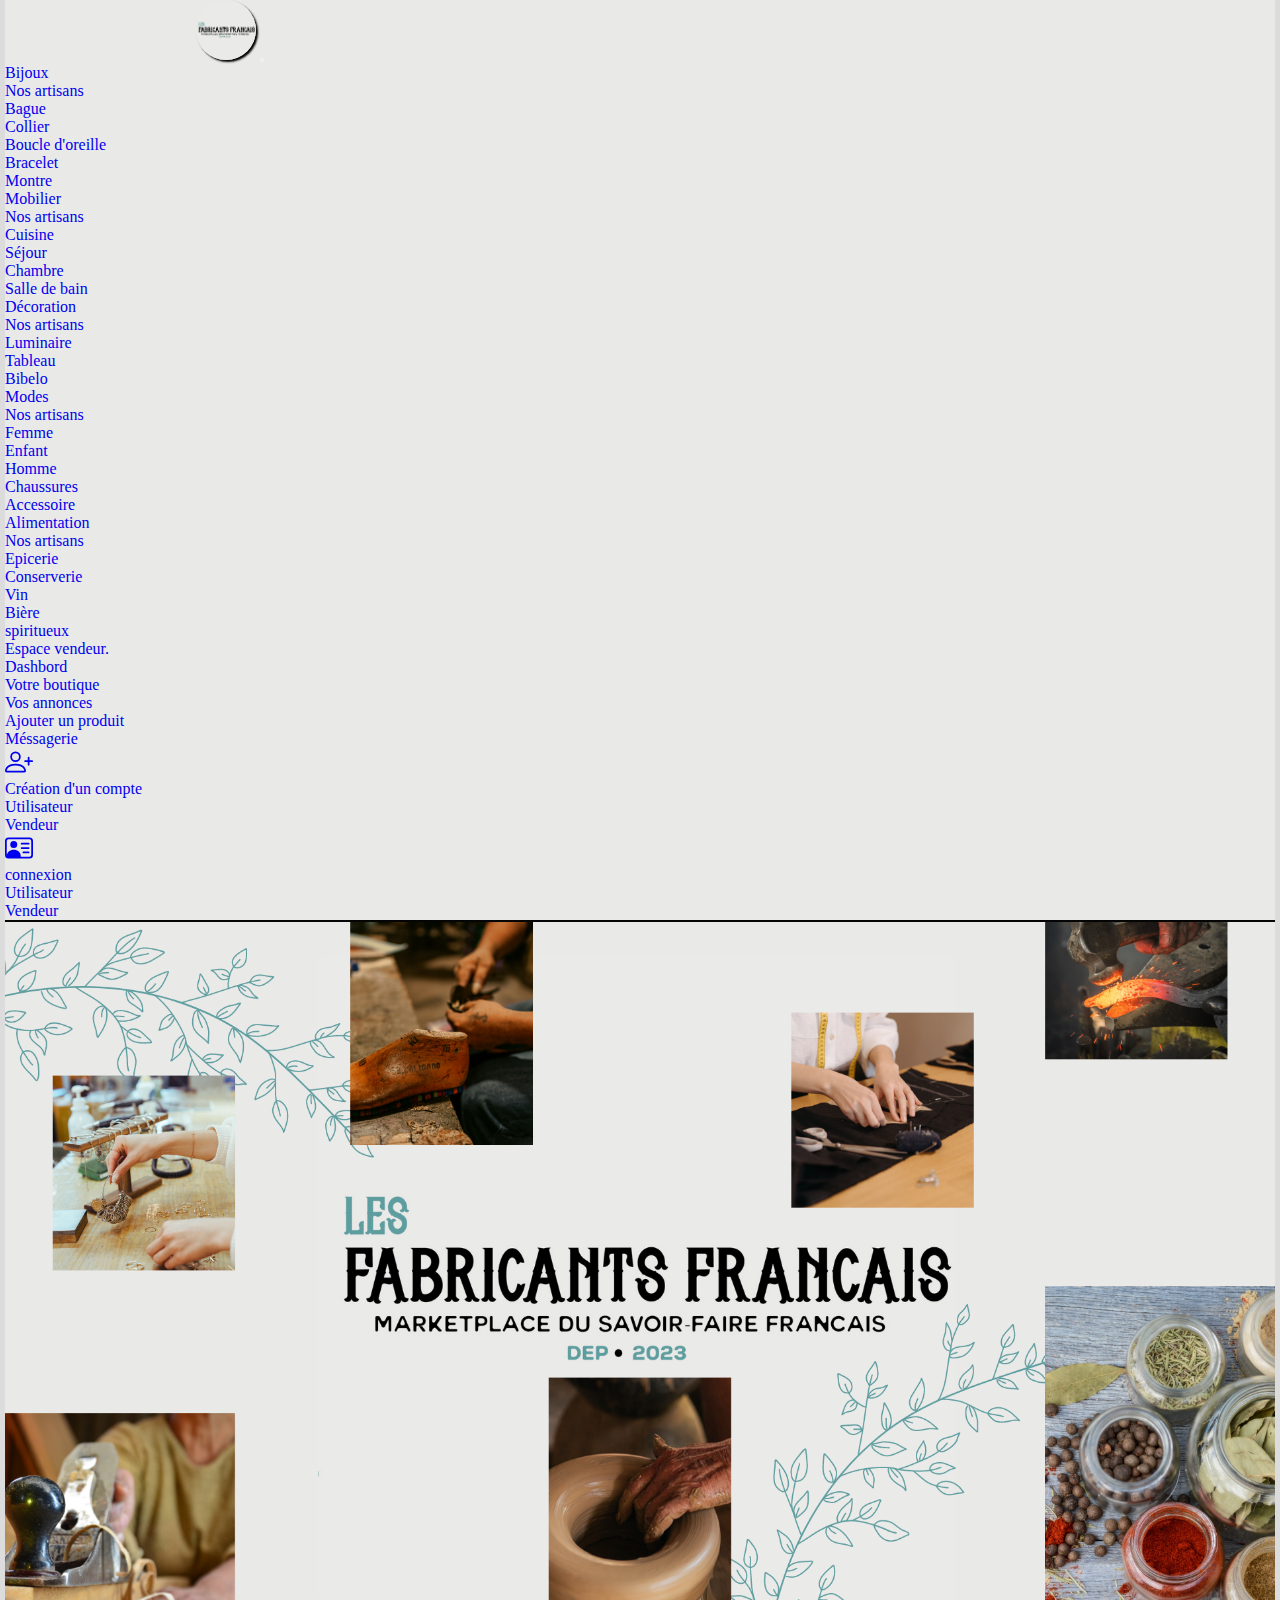
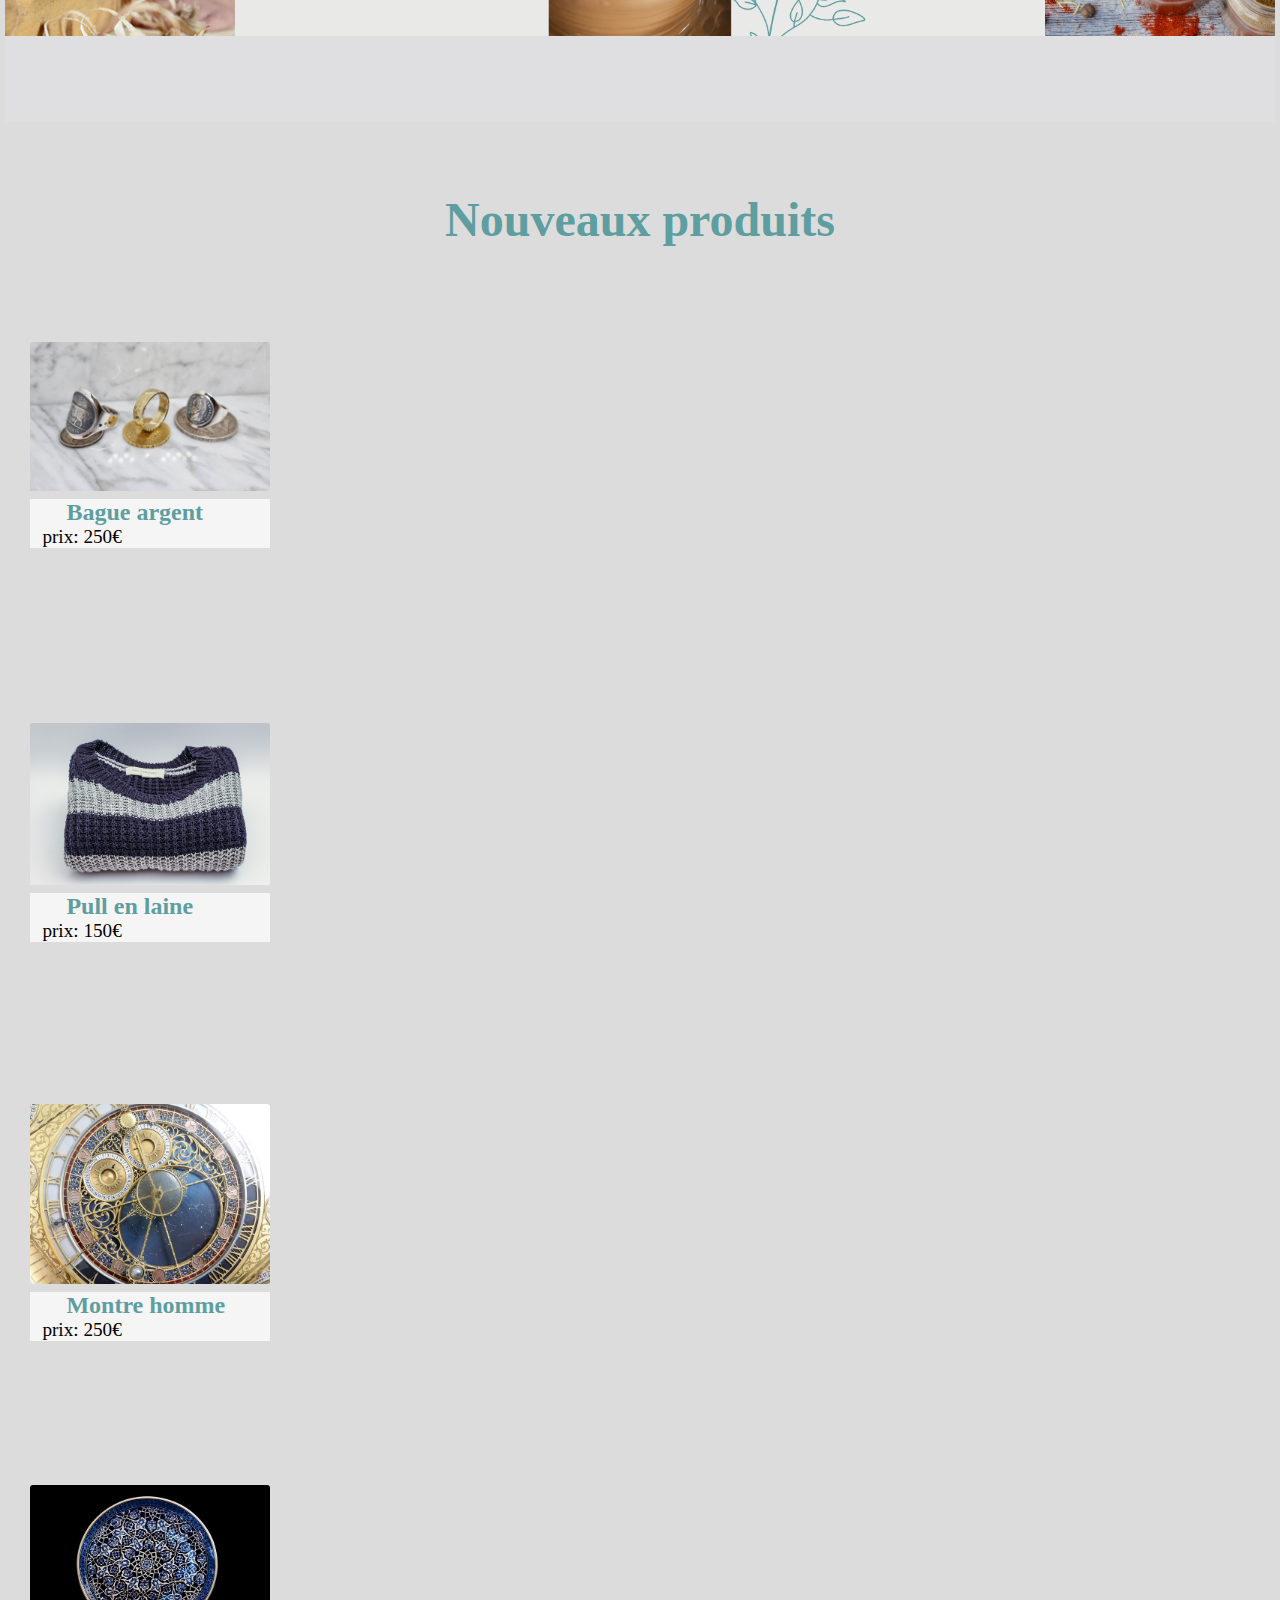
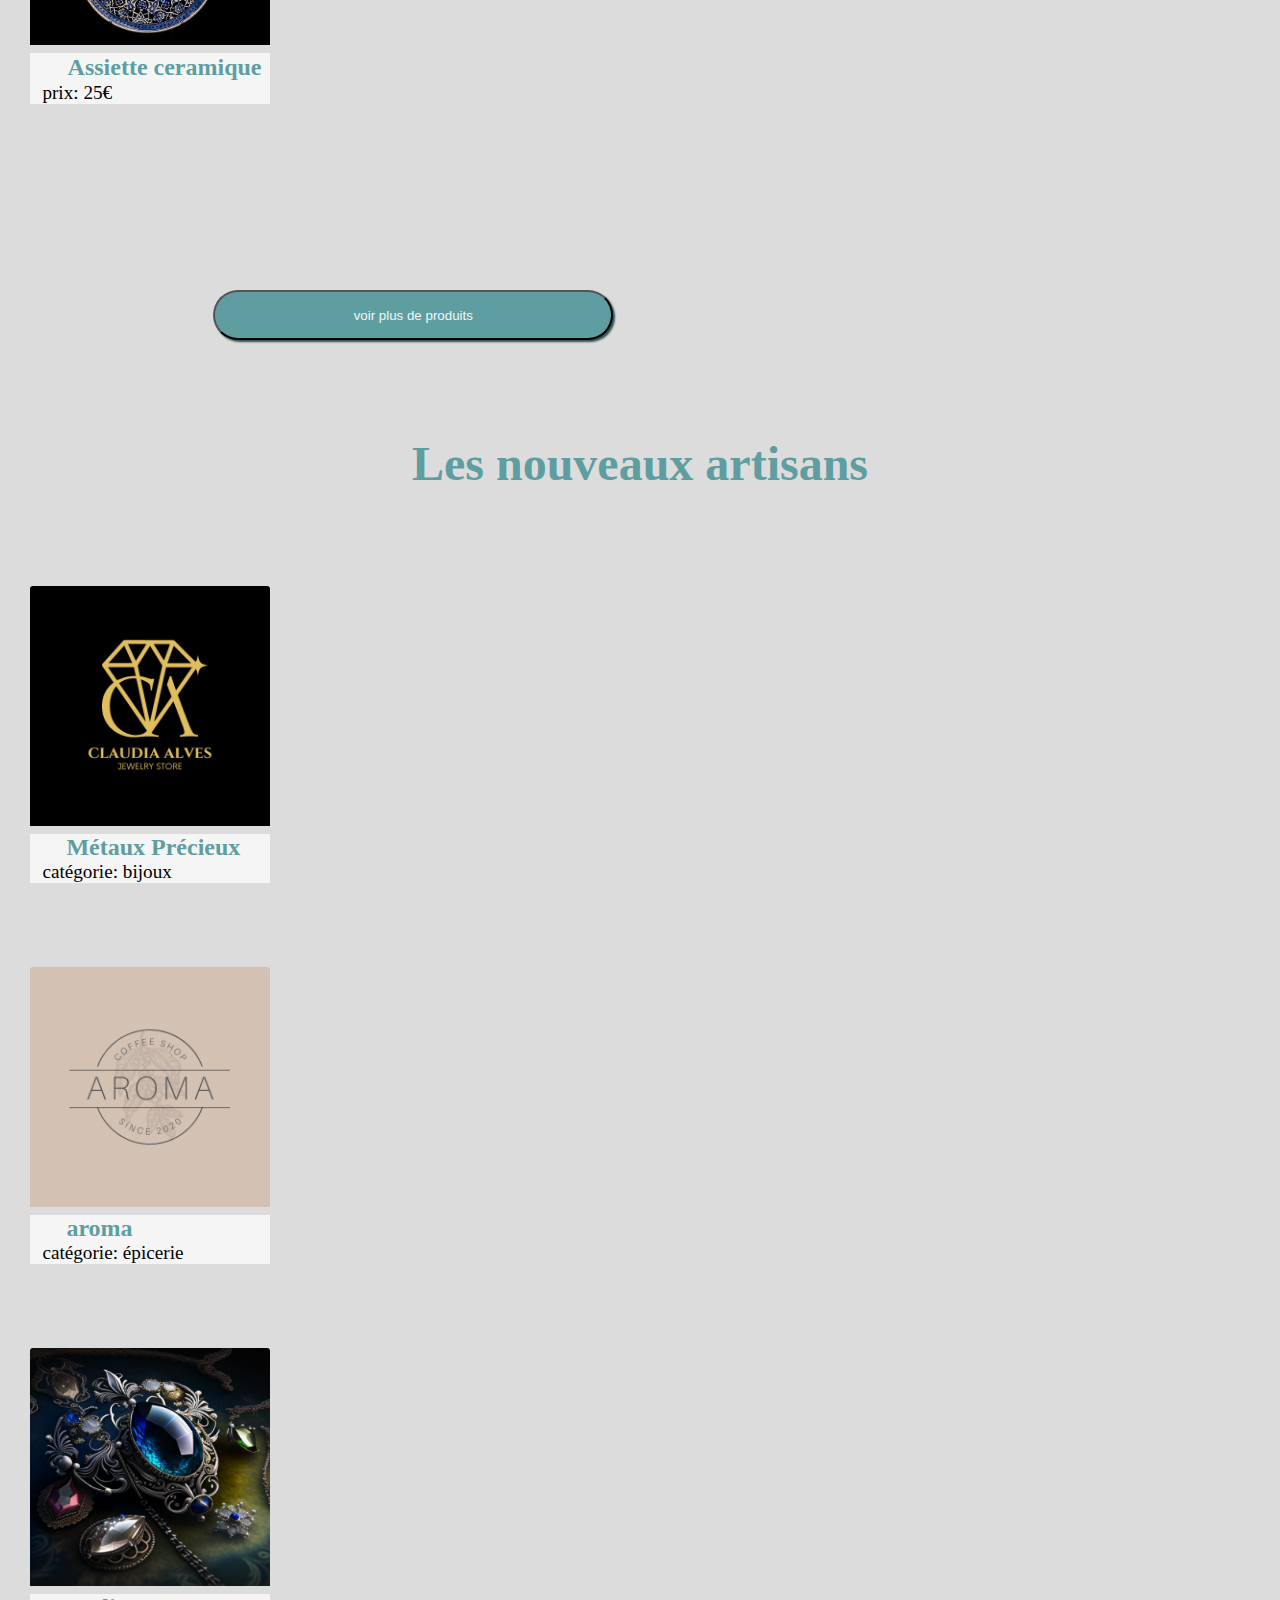
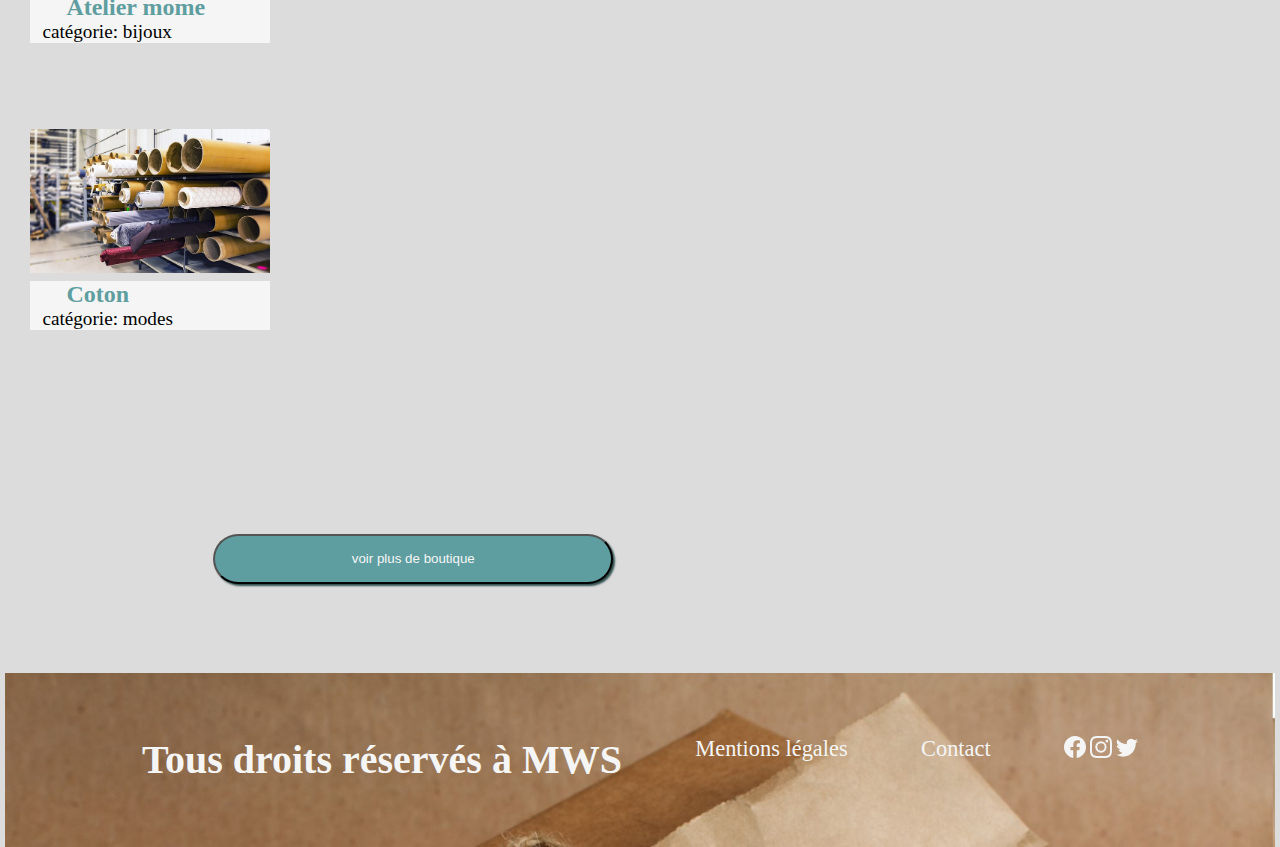
==== index.html @ 2bd28ac9 "Add files via upload" ====
<!DOCTYPE html>
<html lang="fr">
<head>
    <meta charset="UTF-8">
    <meta http-equiv="X-UA-Compatible" content="IE=edge">
    <meta name="viewport" content="width=device-width, initial-scale=1.0">
    <link href="https://cdn.jsdelivr.net/npm/bootstrap@5.2.0/dist/css/bootstrap.min.css" rel="stylesheet" integrity="sha384-gH2yIJqKdNHPEq0n4Mqa/HGKIhSkIHeL5AyhkYV8i59U5AR6csBvApHHNl/vI1Bx" crossorigin="anonymous">
    <link rel="stylesheet" href="style.css">
    <title>Accueil les Fabricants Français</title>
</head>
<body>
    <nav class="navbar navbar-expand-lg navbar-light bg-light">
        <div class="container-fluid">
          <a class="navbar-brand" href="index.html">
            <img src="images/logo-lff - Copie.jpeg" alt="" width="70" height="70" class="d-inline-block align-text-top" id="logo">
          </a>
            <button class="navbar-toggler" type="button" data-bs-toggle="collapse" data-bs-target="#navbarSupportedContent" aria-controls="navbarSupportedContent" aria-expanded="false" aria-label="Toggle navigation">
            <span class="navbar-toggler-icon"></span>
          </button>
          <div class="collapse navbar-collapse" id="navbarSupportedContent">
            <ul class="navbar-nav me-auto mb-5 mb-lg-1">
                <li class="nav-item dropdown">
                    <a class="nav-link dropdown-toggle" href="#" id="navbarDropdown" role="button" data-bs-toggle="dropdown" aria-expanded="false">
                        Bijoux
                      </a>
                        <ul class="dropdown-menu" aria-labelledby="navbarDropdown">
                            <li><a class="dropdown-item" href="bijoux.html">Nos artisans</a></li>
                            <li><a class="dropdown-item" href="#">Bague</a></li>
                            <li><a class="dropdown-item" href="#">Collier</a></li>
                            <li><a class="dropdown-item" href="#">Boucle d'oreille</a></li>
                            <li><a class="dropdown-item" href="#">Bracelet</a></li>
                            <li><a class="dropdown-item" href="#">Montre</a></li>
                        </ul>     
                  </li>
                  <li class="nav-item dropdown">
                    <a class="nav-link dropdown-toggle" href="section/mobilier.php" id="navbarDropdown" role="button" data-bs-toggle="dropdown" aria-expanded="false">
                      Mobilier
                    </a>
                    <ul class="dropdown-menu" aria-labelledby="navbarDropdown">
                      <li><a class="dropdown-item" href="mobilier.html">Nos artisans</a></li>
                      <li><a class="dropdown-item" href="#">Cuisine</a></li>
                      <li><a class="dropdown-item" href="#">Séjour</a></li>
                      <li><a class="dropdown-item" href="#">Chambre</a></li>
                      <li><a class="dropdown-item" href="#">Salle de bain</a></li>
                    </ul>
                  </li>
              <li class="nav-item dropdown">
                <a class="nav-link dropdown-toggle" href="section/deco.php" id="navbarDropdown" role="button" data-bs-toggle="dropdown" aria-expanded="false">
                  Décoration
                </a>
                <ul class="dropdown-menu" aria-labelledby="navbarDropdown">
                  <li><a class="dropdown-item" href="décoration.html">Nos artisans</a></li>
                  <li><a class="dropdown-item" href="#">Luminaire</a></li>
                  <li><a class="dropdown-item" href="#">Tableau</a></li>
                  <li><a class="dropdown-item" href="#">Bibelo</a></li>
                </ul>
              </li>
              <li class="nav-item dropdown">
                <a class="nav-link dropdown-toggle" href="#" id="navbarDropdown" role="button" data-bs-toggle="dropdown" aria-expanded="false">
                  Modes
                </a>
                <ul class="dropdown-menu" aria-labelledby="navbarDropdown">
                  <li><a class="dropdown-item" href="mode.html">Nos artisans</a></li>
                  <li><a class="dropdown-item" href="#">Femme</a></li>
                  <li><a class="dropdown-item" href="#">Enfant</a></li>
                  <li><a class="dropdown-item" href="#">Homme</a></li>
                  <li><a class="dropdown-item" href="#">Chaussures</a></li>
                  <li><a class="dropdown-item" href="#">Accessoire</a></li>
                </ul>
              </li>
              <li class="nav-item dropdown">
                <a class="nav-link dropdown-toggle" href="#" id="navbarDropdown" role="button" data-bs-toggle="dropdown" aria-expanded="false">
                  Alimentation
                </a>
                <ul class="dropdown-menu" aria-labelledby="navbarDropdown">
                  <li><a class="dropdown-item" href="alimentaire.html">Nos artisans</a></li>
                  <li><a class="dropdown-item" href="#">Epicerie</a></li>
                  <li><a class="dropdown-item" href="#">Conserverie</a></li>
                  <li><a class="dropdown-item" href="#">Vin</a></li>
                  <li><a class="dropdown-item" href="#">Bière</a></li>
                  <li><a class="dropdown-item" href="#">spiritueux</a></li>
                </ul>
              </li>
              <li class="nav-item dropdown">
                <a class="nav-link dropdown-toggle" href="#" id="navbarDropdown" role="button" data-bs-toggle="dropdown" aria-expanded="false">
                  Espace vendeur.
                </a>
                <ul class="dropdown-menu" aria-labelledby="navbarDropdown">
                  <li><a class="dropdown-item" href="dashbord.html">Dashbord</a></li>
                  <li><a class="dropdown-item" href="boutique-info.html">Votre boutique</a></li>
                  <li><a class="dropdown-item" href="annonce.html">Vos annonces</a></li>
                  <li><a class="dropdown-item" href="add-product.html">Ajouter un produit</a></li>
                  <li><a class="dropdown-item" href="messagerie.html">Méssagerie</a></li>
                </ul>
              </li>          
            </ul>
          </div>
          <div class="collapse navbar-collapse" id="navbarSupportedContent">
            <ul class="navbar-nav me-auto mb-3 mb-lg-1">
              <li class="nav-item dropdown">
                <a class="nav-link dropdown-toggle" href="#" id="navbarDropdown" role="button" data-bs-toggle="dropdown" aria-expanded="false">
                  <svg xmlns="http://www.w3.org/2000/svg" width="28" height="28" fill="currentColor" class="bi bi-person-plus" viewBox="0 0 16 16">
                  <path d="M6 8a3 3 0 1 0 0-6 3 3 0 0 0 0 6zm2-3a2 2 0 1 1-4 0 2 2 0 0 1 4 0zm4 8c0 1-1 1-1 1H1s-1 0-1-1 1-4 6-4 6 3 6 4zm-1-.004c-.001-.246-.154-.986-.832-1.664C9.516 10.68 8.289 10 6 10c-2.29 0-3.516.68-4.168 1.332-.678.678-.83 1.418-.832 1.664h10z"/>
                  <path fill-rule="evenodd" d="M13.5 5a.5.5 0 0 1 .5.5V7h1.5a.5.5 0 0 1 0 1H14v1.5a.5.5 0 0 1-1 0V8h-1.5a.5.5 0 0 1 0-1H13V5.5a.5.5 0 0 1 .5-.5z"/>
                  </svg>
                </a>
                <ul class="dropdown-menu" aria-labelledby="navbarDropdown">
                  <li><a class="dropdown-item" href="#">Création d'un compte</a></li>
                  <li><a class="dropdown-item" href="#">Utilisateur</a></li>
                  <li><a class="dropdown-item" href="#">Vendeur</a></li>
                </ul>
              </li>          
              <li class="nav-item dropdown">
                <a class="nav-link dropdown-toggle" href="#" id="navbarDropdown" role="button" data-bs-toggle="dropdown" aria-expanded="false">
                  <svg xmlns="http://www.w3.org/2000/svg" width="28" height="28" fill="currentColor" class="bi bi-person-vcard" viewBox="0 0 16 16">
                    <path d="M5 8a2 2 0 1 0 0-4 2 2 0 0 0 0 4Zm4-2.5a.5.5 0 0 1 .5-.5h4a.5.5 0 0 1 0 1h-4a.5.5 0 0 1-.5-.5ZM9 8a.5.5 0 0 1 .5-.5h4a.5.5 0 0 1 0 1h-4A.5.5 0 0 1 9 8Zm1 2.5a.5.5 0 0 1 .5-.5h3a.5.5 0 0 1 0 1h-3a.5.5 0 0 1-.5-.5Z"/>
                    <path d="M2 2a2 2 0 0 0-2 2v8a2 2 0 0 0 2 2h12a2 2 0 0 0 2-2V4a2 2 0 0 0-2-2H2ZM1 4a1 1 0 0 1 1-1h12a1 1 0 0 1 1 1v8a1 1 0 0 1-1 1H8.96c.026-.163.04-.33.04-.5C9 10.567 7.21 9 5 9c-2.086 0-3.8 1.398-3.984 3.181A1.006 1.006 0 0 1 1 12V4Z"/>
                  </svg>
                </a>
                <ul class="dropdown-menu" aria-labelledby="navbarDropdown">
                  <li><a class="dropdown-item" href="#">connexion</a></li>
                  <li><a class="dropdown-item" href="#">Utilisateur</a></li>
                  <li><a class="dropdown-item" href="#">Vendeur</a></li>
                </ul>
              </li>          
            </ul>
          </div>
        </div>
      </nav>
      <div class="bandeau">
          
      </div>

    <main>
      <div class="tel">
      <div id="presentation">
        <h2>
          Bienvenue sur Les Fabricants Français, 
          la marketplace qui met en valeur le savoir-faire et l'artisanat français.
        </h2>
      </div>
    </div>
      <section id="abel" >
      <div class="tel">
          <img src="images/bague.png" name="bij" class="pipe">
          
          <img src="images/mobilier.png" name="meuble" class="pipe">
          
          <img src="images/decoration.jpg" name="deco" class="pipe">
     
          <img src="images/pack.png" name="mod" class="pipe">
          
          <img src="images/epi.png" name="ali" class="pipe">
          
          <img src="images/wood.jpg" name="bronze" class="pipe">
          
     </div>
    </section>
      <h2 id="prod-ac">Nouveaux produits</h2>
    <article id="presentation1">
      <div class="row row-cols-10 row-cols-md-10 g-1">
        <div class="col">
          <div class="card">
            <a href="fiche-produit.html">
                <img src="images/bague1.jpeg" class="card-img-top" alt="...">
              </a>
            <div class="card-body">
              <h5 class="card-title">Bague argent</h5>
              <p>prix: 250€</p>
            </div>
          </div>
        </div>
        <div class="col">
          <div class="card">
            <a href="#"><img src="images/pull.jpg" class="card-img-top" alt="..."></a>
            <div class="card-body">
              <h5 class="card-title">Pull en laine</h5>
              <p>prix: 150€</p>    
            </div>
          </div>
        </div>
        <div class="col">
          <div class="card">
            <a href="#"><img src="images/montre1.png" class="card-img-top" alt="..."></a>
            <div class="card-body">
              <h5 class="card-title">Montre homme</h5>
              <p>prix: 250€</p>
            </div>
          </div>
        </div>
        <div class="col">
          <div class="card h-80">
            <a href="#"><img src="images/assiette.jpg" class="card-img-top" alt="..."></a>
            <div class="card-body">
              <h6 class="card-title">Assiette ceramique</h6>
              <p>prix: 25€</p> 
            </div>
          </div>
        </div>
        <button id="lucifer">voir plus de produits</button>
      </div>
    </article>
    <h2 id="prod-ac">Les nouveaux artisans</h2>
    <article id="presentation1">
      <div class="row row-cols-10 row-cols-md-10 g-1">
      <div class="col">
        <div class="card">
          <a href="#"><img src="images/bijoutier-1.png" class="card-img-top" alt="..."></a>
          <div class="card-body">
            <h5 class="card-title">Métaux Précieux</h5>
            <p>catégorie: bijoux</p>
          </div>
        </div>
      </div>
      <div class="col">
        <div class="card">
          <a href="#"><img src="images/2.png" class="card-img-top" alt="..."></a>
          <div class="card-body">
            <h5 class="card-title">aroma</h5>
            <p>catégorie: épicerie</p>    
          </div>
        </div>
      </div>
        <div class="col">
          <div class="card">
            <a href="#"><img src="images/bijoux-ia.png" class="card-img-top" alt="..."></a>
            <div class="card-body">
              <h5 class="card-title">Atelier mome</h5>
              <p>catégorie: bijoux</p>
            </div>
          </div>
        </div>
        <div class="col">
          <div class="card">
            <a href="#"><img src="images/mode.jpg" class="card-img-top" alt="..."></a>
            <div class="card-body">
              <h5 class="card-title">Coton</h5>
              <p>catégorie: modes</p>    
            </div>
          </div>
      </div>
      <button id="lucifer">voir plus de boutique</button>
    </div>
    </article>
  </main>
    <footer> 
        <h4>Tous droits réservés à MWS</h4>
        <div>
            <p><a href="#">Mentions légales</a></p>    
        </div> 
        <div>
            <p><a href="#">Contact</a></p>
        </div> 
        <div class="social">
            <p>
                <a href="https://www.facebook.com/">
                <svg xmlns="http://www.w3.org/2000/svg" width="22" height="22" fill="currentColor" class="bi bi-facebook" viewBox="0 0 16 16">
                <path d="M16 8.049c0-4.446-3.582-8.05-8-8.05C3.58 0-.002 3.603-.002 8.05c0 4.017 2.926 7.347 6.75 7.951v-5.625h-2.03V8.05H6.75V6.275c0-2.017 1.195-3.131 3.022-3.131.876 0 1.791.157 1.791.157v1.98h-1.009c-.993 0-1.303.621-1.303 1.258v1.51h2.218l-.354 2.326H9.25V16c3.824-.604 6.75-3.934 6.75-7.951z"/>
                </svg></a> 
                <a href="https://www.instagram.com/">  
                <svg xmlns="http://www.w3.org/2000/svg" width="22" height="22" fill="currentColor" class="bi bi-instagram" viewBox="0 0 16 16">
                <path d="M8 0C5.829 0 5.556.01 4.703.048 3.85.088 3.269.222 2.76.42a3.917 3.917 0 0 0-1.417.923A3.927 3.927 0 0 0 .42 2.76C.222 3.268.087 3.85.048 4.7.01 5.555 0 5.827 0 8.001c0 2.172.01 2.444.048 3.297.04.852.174 1.433.372 1.942.205.526.478.972.923 1.417.444.445.89.719 1.416.923.51.198 1.09.333 1.942.372C5.555 15.99 5.827 16 8 16s2.444-.01 3.298-.048c.851-.04 1.434-.174 1.943-.372a3.916 3.916 0 0 0 1.416-.923c.445-.445.718-.891.923-1.417.197-.509.332-1.09.372-1.942C15.99 10.445 16 10.173 16 8s-.01-2.445-.048-3.299c-.04-.851-.175-1.433-.372-1.941a3.926 3.926 0 0 0-.923-1.417A3.911 3.911 0 0 0 13.24.42c-.51-.198-1.092-.333-1.943-.372C10.443.01 10.172 0 7.998 0h.003zm-.717 1.442h.718c2.136 0 2.389.007 3.232.046.78.035 1.204.166 1.486.275.373.145.64.319.92.599.28.28.453.546.598.92.11.281.24.705.275 1.485.039.843.047 1.096.047 3.231s-.008 2.389-.047 3.232c-.035.78-.166 1.203-.275 1.485a2.47 2.47 0 0 1-.599.919c-.28.28-.546.453-.92.598-.28.11-.704.24-1.485.276-.843.038-1.096.047-3.232.047s-2.39-.009-3.233-.047c-.78-.036-1.203-.166-1.485-.276a2.478 2.478 0 0 1-.92-.598 2.48 2.48 0 0 1-.6-.92c-.109-.281-.24-.705-.275-1.485-.038-.843-.046-1.096-.046-3.233 0-2.136.008-2.388.046-3.231.036-.78.166-1.204.276-1.486.145-.373.319-.64.599-.92.28-.28.546-.453.92-.598.282-.11.705-.24 1.485-.276.738-.034 1.024-.044 2.515-.045v.002zm4.988 1.328a.96.96 0 1 0 0 1.92.96.96 0 0 0 0-1.92zm-4.27 1.122a4.109 4.109 0 1 0 0 8.217 4.109 4.109 0 0 0 0-8.217zm0 1.441a2.667 2.667 0 1 1 0 5.334 2.667 2.667 0 0 1 0-5.334z"/>
                </svg></a>  
                <a href="https://twitter.com/">
                <svg xmlns="http://www.w3.org/2000/svg" width="22" height="22" fill="currentColor" class="bi bi-twitter" viewBox="0 0 16 16">
                <path d="M5.026 15c6.038 0 9.341-5.003 9.341-9.334 0-.14 0-.282-.006-.422A6.685 6.685 0 0 0 16 3.542a6.658 6.658 0 0 1-1.889.518 3.301 3.301 0 0 0 1.447-1.817 6.533 6.533 0 0 1-2.087.793A3.286 3.286 0 0 0 7.875 6.03a9.325 9.325 0 0 1-6.767-3.429 3.289 3.289 0 0 0 1.018 4.382A3.323 3.323 0 0 1 .64 6.575v.045a3.288 3.288 0 0 0 2.632 3.218 3.203 3.203 0 0 1-.865.115 3.23 3.23 0 0 1-.614-.057 3.283 3.283 0 0 0 3.067 2.277A6.588 6.588 0 0 1 .78 13.58a6.32 6.32 0 0 1-.78-.045A9.344 9.344 0 0 0 5.026 15z"/>
                </svg></a>
            </p>
        </div>
    </footer>
</body>
<script src="https://cdn.jsdelivr.net/npm/bootstrap@5.2.0/dist/js/bootstrap.bundle.min.js" integrity="sha384-A3rJD856KowSb7dwlZdYEkO39Gagi7vIsF0jrRAoQmDKKtQBHUuLZ9AsSv4jD4Xa" crossorigin="anonymous"></script>
</html>
---- style.css ----
@import url('https://fonts.googleapis.com/css2?family=Poppins:wght@200&display=swap');
*{
    margin: 0;
    padding: 0;
    box-sizing: border-box;
}
body{
    background-color: gainsboro;
    font-family: libre Baskerville, serif;
    padding-left: 5px;
    padding-right: 5px;
}
nav{
    background-color: #e9e9e8;
    border-bottom: solid 2px rgb(5, 5, 5);
}
#logo{
    width: 60px;
    height: 60px;
    margin-left: 15%;
    border-radius: 50%;
    box-shadow: 2px 2px 2px black;
}
footer{
    background-color: cadetblue;
    background-image: url(images/image-logo\ -\ Copie.jpeg);
    background-repeat: no-repeat;
    background-size: 100%;
    display: flex;
    justify-content: space-evenly;
    padding: 5%;
    margin-top: 5%;
    color: whitesmoke;
}
footer a{
    color: whitesmoke;
    font-size: 1.4rem;
}
footer h4{
    color: whitesmoke;
}
.prod-fiche{
    display: flex;
    justify-content: space-evenly;
    padding: 5%;
    margin-top: 5%;
}
.bandeau{
    height:auto;
    background-color: rgb(223, 223, 225);
    color: whitesmoke;
    width: 100%;
    height: 800px;
    background-image: url(images/bandeau-6.png);
    background-repeat: no-repeat;
    background-size: 100%;
    display: flex;  
}
.bandeau h1{
    font-size: 6rem;
    text-align: center;
    margin-top: 5%;
    color: whitesmoke;
}
a{
    text-decoration: none;

}
h1{
    font-size: 4rem;
    text-align: center;
    padding: 0.5%;
    color: cadetblue;
}
h2, h3{
    font-size: 3rem;
    text-align: center;
    padding: 0.5%;
    color: cadetblue;
}
h6{
    font-size: 1.2rem;
    padding: 0.5%;
}
#presentation{
    font-size: 2rem;
    padding: 2%;
    background-color: whitesmoke;
}
#presentation h2{
    font-size: 3rem;
    color: cadetblue;
}
.tel{
    display: none;
    
}
/*card*/
#presentation h2, h4{
    font-size: 2.5rem;
    color: cadetblue;
}
#presentation1{
    font-size: 2rem;
    padding: 2%;
    background-color:  gainsboro;
}
#presentation1 h2, h4{
    font-size: 2.5rem;
}
.card{ 
    width: 15rem;
    height: 20rem;
    margin-bottom: 5%;
}
.card1{ 
    width: 15rem;
    height: 20rem;
    margin-bottom: 5%;
}
.card-img-top {
    width: 100%;
    border-top-left-radius: calc(.25rem - 1px);
    border-top-right-radius: calc(.25rem - 1px);
  }
.card-title{
    font-size: 1.5rem;
    margin-left: 15%;
    color: cadetblue;
}
.card-body{
    background-color: whitesmoke;
    margin-bottom: 1%;
}
.card-text{
    font-size: 1.2rem;
    margin-left: 5%;
}
.card p{
    font-size: 1.2rem;
    margin-left: 5%;
}
#prod-ac{
    font-size: 3rem;
    margin-top: 5%;
    margin-bottom: 5%;
}
.boutique{
    margin-top: 2%;
}
#boutique1{
    margin-top: 2%;
    margin-bottom: 2%;
    margin-left: 30%;
}
#titre{
    color: black;
}
/*fiche-produit*/
.prod-fiche{
    padding: 2%;
    margin-top: 2%;
    margin-bottom: 2%;
}
.fiche{
    padding: 1%;
    font-size: 1.3rem;
}
.commentaire{
    padding: 1%;
    margin: 5%;
}
.star {
    color: yellow;
    font-size: 2rem;
  }
  #pagi{
    margin-top: 3%;
    margin-left: 20%;
    background-color:  gainsboro;
  }
  .page-link{
    color: black;
  }
  /*boutique détail*/
  .tableau{
    margin:1%;
  }
  .ab{
    background-color: cadetblue;
    color: whitesmoke;
  }
  /*add-product*/
  #add-product{
    margin: 1%;
    width: 98%;
    border-radius: 20px;
  }
  /*messagerie*/
  #tab{
    background-color: cadetblue;
    color: whitesmoke;
  }
  #dash{
    margin: 2%;
    width: 250px;
    height: 250px;
    border-radius: 20px;
    margin-left: 5%;
}
#dash1{
  border-radius: 10px;
}
#dash h5{
    font-size: 1.2rem;
    color: cadetblue;
}
#lucifer{
    width: 400px;
    height: 50px;
    background-color: cadetblue;
    color: whitesmoke;
    margin-left: 15%;
    margin-top: 2%;
    border-radius: 25px;
    box-shadow: 2px 2px 2px darkslategrey;
}
  


@media screen and (max-width:768.98px){
    footer{
        flex-direction: column;
        align-items: center;
    }
    #dash{
        margin: 2%;
        width: 160px;
        height: 180px;
        border-radius: 20px;
    }
    #dash1{
      border-radius: 10px;
    }
    #prod-ac{
        font-size: 2rem;
        margin-top: 2%;
        margin-bottom: 2%;
    }
    .tel {
        display: block;

    }
    .tel h4 h5 p{
        color: cadetblue;
        font-size: 2rem;
    }
    header{
        display: none;
    }
    #logo{
        width: 100px;
        height: 100px;
        margin-left: 15%;
        border-radius: 50px;
    }
    .pal{
        display: none;
    }
    .pipe{
        border-radius: 50%;
        width: 50px;
        height: 50px;
        margin-top: 2%;
        margin-bottom: 2%;
        margin-left: 1%;
        display: inline;
    }
    /*bouton*/
    #lucifer{
        width: auto;
        height: 40px; 
        padding: 5px;
        background-color: cadetblue;
        color: whitesmoke;
        margin-left: 30%;
        margin-top: 2%;
        border-radius: 25px;
        box-shadow: 2px 2px 2px darkslategrey;
    }
    #abel{
        background-color: cadetblue;
        color: whitesmoke;
        text-align: center;
    }
    
    .all{
        color: whitesmoke;
        background-color:cadetblue;
        text-align: center;
        margin-left: 40%;
        padding: 1%;
    }
    #titre{
        color:cadetblue;
        font-size: 2.2rem;
    }
    /*navbar*/
    .nav-item{
        text-align: center;
        font-size: 1.2rem;
    }
    #presentation{
        font-size: 1.5rem;
        padding: 1%;
        text-align: center;
        background-color: gainsboro;
    }
    #presentation h2, h4{
        font-size: 1.6rem;
    }
    #presentation1{
        font-size: 1.2rem;
        padding: 2%;
        text-align: center;
    }
    #presentation1 h2, h4{
        font-size: 1.6rem;
    }
    .bandeau{
        height: 50%;
        background-color: rgb(223, 223, 225);
        color: whitesmoke;
    }
    #boutique1{
        margin-top: 2%;
        margin-bottom: 2%;
        margin-left: 0%;
    }
    #next{
        background-color:  gainsboro;
    }  
    /*vendeur*/
  #dash{
      margin: 1%;
      width: auto;
        height: 140;
      border-radius: 20px;
  }
  #dash1{
    border-radius: 10px;
  }
  #add-product{
    margin: 1%;
    width: 95%;
    border-radius: 20px;
  }
  /*cards*/
  .card{
    width: 180px;
    height: 160px;
    display: block;
    margin-left: 2%;
    margin-bottom: 5px;
}
.star {
    color: yellow;
    font-size: 0.8rem;
  }
#vendeur{
    width: 180px;
    height: 180px;
    display: block;
    margin-left: 2%;
    margin-bottom: 5px;
}
.card-img-top {
        width: 100%;
        height: 60%;
        border-top-left-radius: calc(.25rem - 1px);
        border-top-right-radius: calc(.25rem - 1px);
      }
      .card-img-top1{
        width: 100%;
        height: 60%;
        border-top-left-radius: calc(.25rem - 1px);
        border-top-right-radius: calc(.25rem - 1px);
      }
#ima{
    width: 100%;
    height: 60%;
    border-top-left-radius: calc(.25rem - 1px);
    border-top-right-radius: calc(.25rem - 1px);
  }

.card-title{
    font-size: 0.9rem;
    margin-left: 5%;
    color: cadetblue;
}
#tit{
    font-size: 0.9rem;
    margin-left: 5%;
    color: cadetblue;
}
.card-body{
    background-color: whitesmoke;
    height: 40%;
    border-radius: 10px;
}
#bo{
    background-color: whitesmoke;
    height: 40%;
    border-radius: 10px;
}
.card p{
    font-size: 0.9rem;
    margin-left: 1%;  
}
.fiche{
    padding: 1%;
    font-size: 0.9rem;
    background-color: whitesmoke;
}
.fiche h2{
    color: cadetblue;
    font-size: 2rem;
}
    .bouton{
        margin-left: 65%;
        margin-top: 2%;
        margin-bottom: 2%;
    }
    #heart{
        color: cadetblue;
        font-size: 1.5rem;
        margin-left: 5%;
    }
    .prod-fiche{
        display: block;
    }
}
@media screen and (max-width:380.98px){
    .pipe{
        border-radius: 50%;
        width: 40px;
        height: 40px;
        margin-top: 2%;
        margin-bottom: 2%;
        margin-left: 1%;
        display: inline;
    }
    /*cards*/
    #presentation1{
        font-size: 1rem;
        padding: 2%;
        text-align: center;
    }
    #presentation1 h2, h4{
        font-size: 1rem;
    }
    .card{
        width: 160px;
        height: 160px;
        display: block;
        margin-left: 1%;
        margin-bottom: 5px;
    }
    /*bouton*/
    #lucifer{
        width: auto;
        height: 40px; 
        padding: 5px;
        background-color: cadetblue;
        color: whitesmoke;
        margin-top: 2%;
        margin-right: 25%;
        border-radius: 25px;
        box-shadow: 2px 2px 2px darkslategrey;
    }
    #logo{
        width: 80px;
        height: 80px;
        margin-left: 15%;
        box-shadow: 2px 2px 2px black;
    }
    #dash{
        margin: 2%;
        width: 140px;
        height: 110px;
        border-radius: 20px;
    }
    #dash1{
      border-radius: 10px;
    }
    #prod-ac{
        font-size: 1.8rem;
        margin-top: 5%;
        margin-bottom: 5%;
        color: cadetblue;
    }
    .prod-fiche{
        display: block;
        ;
    }
}
@media screen and (max-width:320.98px){
    .pipe{
        border-radius: 50%;
        width: 40px;
        height: 40px;
        margin-top: 2%;
        margin-bottom: 2%;
        margin-left: 1%;
        display: inline-block;
    }
    #presentation1{
        font-size: 0.8rem;
        padding: 2%;
        text-align: center;

    }
    #presentation1 h2, h4{
        font-size: 0.8rem;
    }
    /*cards*/
    .card{
        width: 140px;
        height: 200px;
        display: block;
        margin-left: 5px;
        margin-bottom: 5px;
    }
    .card1{
        width: 140px;
        height: 250px;
        display: block;
        margin-left: 5px;
        margin-bottom: 5px;
    }
    .card1 h6{
        font-size: 0.8rem;
    }
    .card-body1{
        background-color: whitesmoke;
        height: 50%;
        border-radius: 10px;
    }
    .card-img-top1{
        width: 100%;
        height: 50%;
        border-top-left-radius: calc(.25rem - 1px);
        border-top-right-radius: calc(.25rem - 1px);
      }
    .card-title{
        font-size: 0.8rem;
        margin-left: 1%;
        color: cadetblue;;
        text-align: center;
        }
        #tit{
            font-size: 0.8rem;
            margin-left: 5%;
            color: cadetblue;;
            text-align: center;
        }
        .card-body{
            background-color: whitesmoke;
            height: 40%;
            border-radius: 10px;
        }
        #bo{
            background-color: whitesmoke;
            height: 40%;
            border-radius: 10px;
        }
        .card p{
            font-size: 0.8rem;
            margin-left: 2px; 
            margin-bottom: 1px; 
        }
        /*avis*/
        #com{
            width: 130px;
            height: 170px;
        }
        /*bouton*/
        #lucifer{
            width: auto;
            height: 30px; 
            padding: 5px;
            background-color: cadetblue;
            color: whitesmoke;
            margin-left: 5%;
            border-radius: 25px;
            box-shadow: 2px 2px 2px darkslategrey;
        }
        /*logo*/
        #logo{
            width: 80px;
            height: 80px;
            margin-left: 15%;
            box-shadow: 2px 2px 2px darkslategrey;;
        }
        #presentation{
        font-size: 1.4rem;
        padding: 1%;
        text-align: center;
        background-color: gainsboro;
        }
        #presentation p{
            font-size: 1.2rem;
        }
        #presentation h2, h4{
            font-size: 1.4rem;
            color:cadetblue;
        }
        /*vendeur*/
        #vendeur{
            width: 150px;
            height: 220px;
            display: block;
            margin-left: 2px;
            margin-bottom: 5px;
        }
        /*stat*/
        #dash{
            margin: 2%;
            width: 140px;
            height: 110px;
            border-radius: 20px;
        }
        #dash1{
             border-radius: 10px;
        }
        #dash h5{
            font-size: 0.8rem;
            color: cadetblue;
        }
        /*liste produit*/
        #prod-card-vendeur{
            width: 140px;
            height: 260px;
            display: block;
            margin-left: 2px;
            margin-bottom: 5px;
            margin-top: 5px;
        }
        #prod-card-vendeu img{
            width: 100%;
            height: 50%;
            margin-top: 2%;
            border-top-left-radius: calc(.25rem - 1px);
            border-top-right-radius: calc(.25rem - 1px);
        }
        #prod-card-vendeur h5, h6{
            font-size: 0.8rem;
        }
        #prod-card-vendeur .card-body{
            background-color: whitesmoke;
            height: 50%;
            border-radius: 10px;
        }
        #prod-vendeur-button{
            display: inline;
            font-size: 0.8rem;
        }
    /*pagination*/
        #pagi{
        margin-top: 3%;
        margin-left: 10%;
        background-color:  gainsboro;
      }
      /*fiche produit*/
        .fiche{
            padding: 1%;
            font-size: 0.8rem;
            background-color: whitesmoke;
            border-radius: 10px;
        }
        .fiche p{
            font-size: 0.85rem;
            margin-left: 1%;  
        }
        #prod-ac{
            font-size: 1.5rem;
            margin-top: 2%;
            margin-bottom: 2%;
            color: cadetblue;
        }
        .prod-fiche{
            display: block;
        }
    }
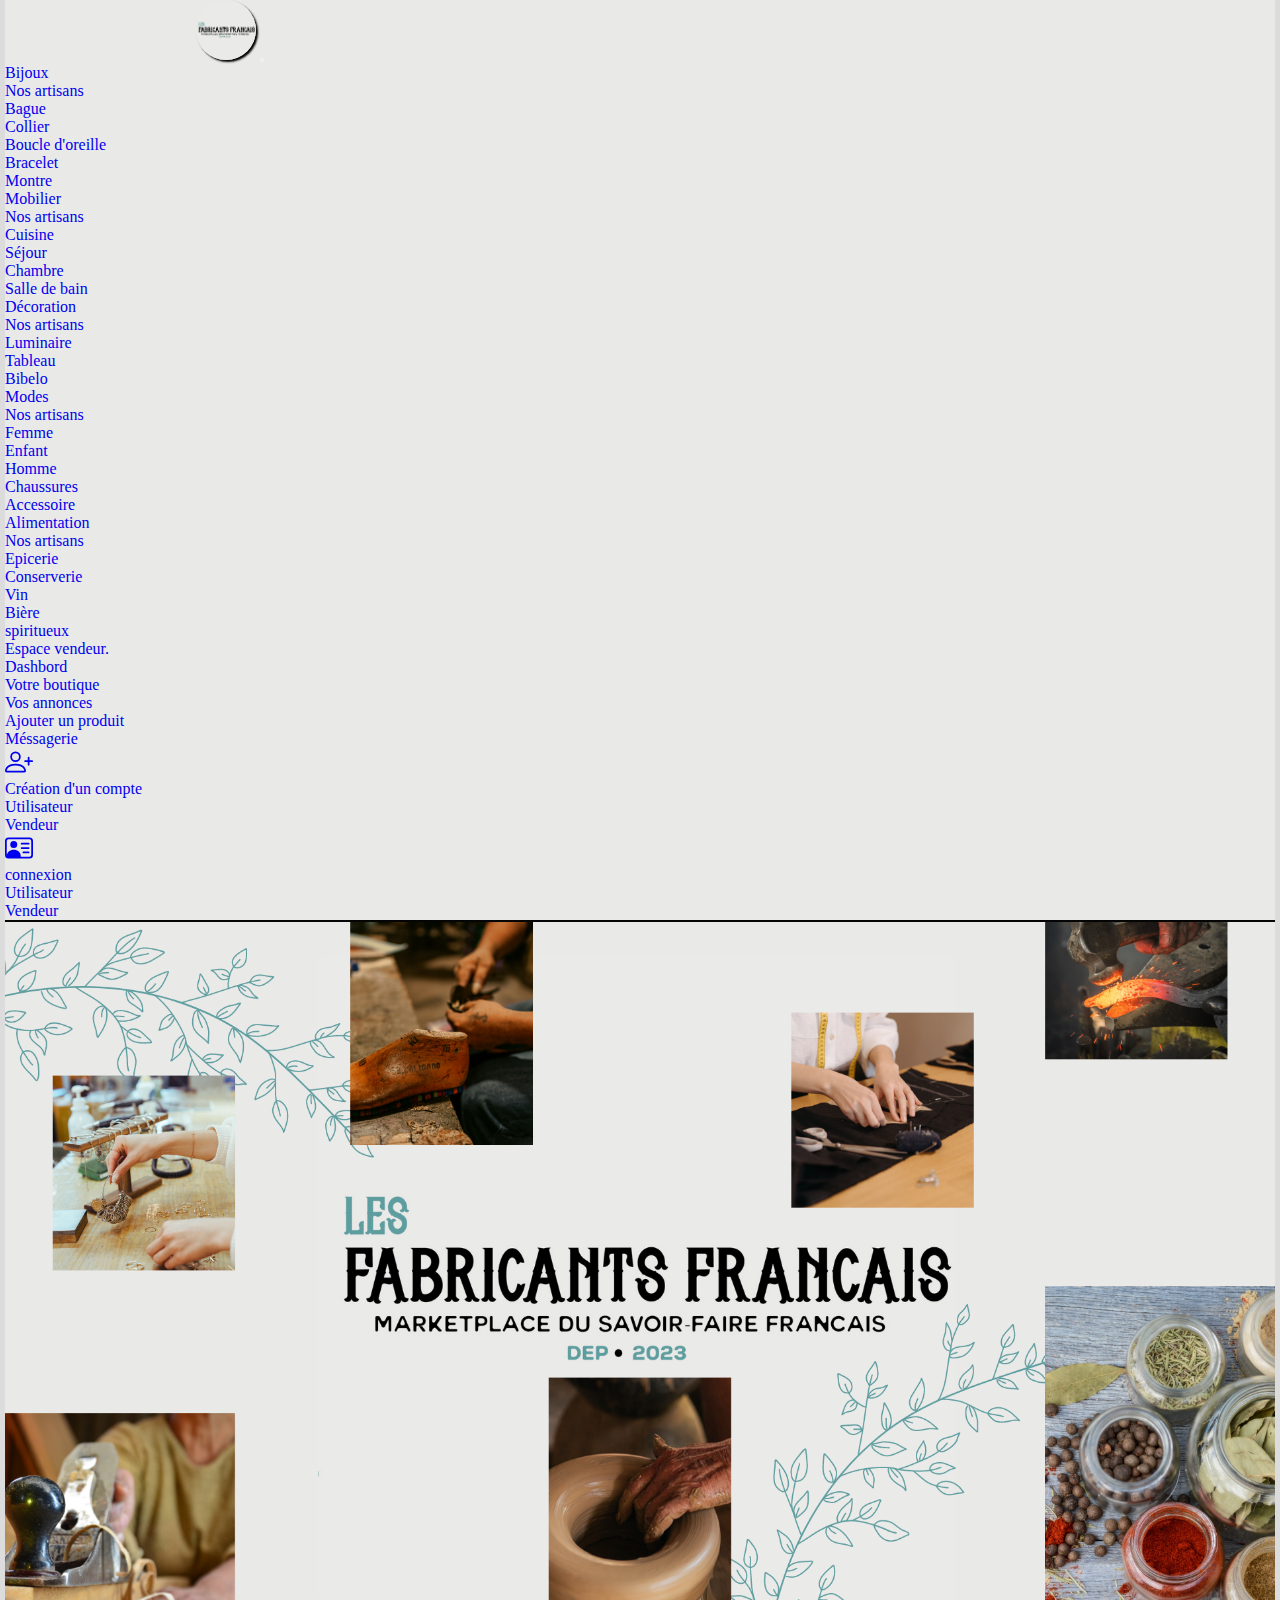
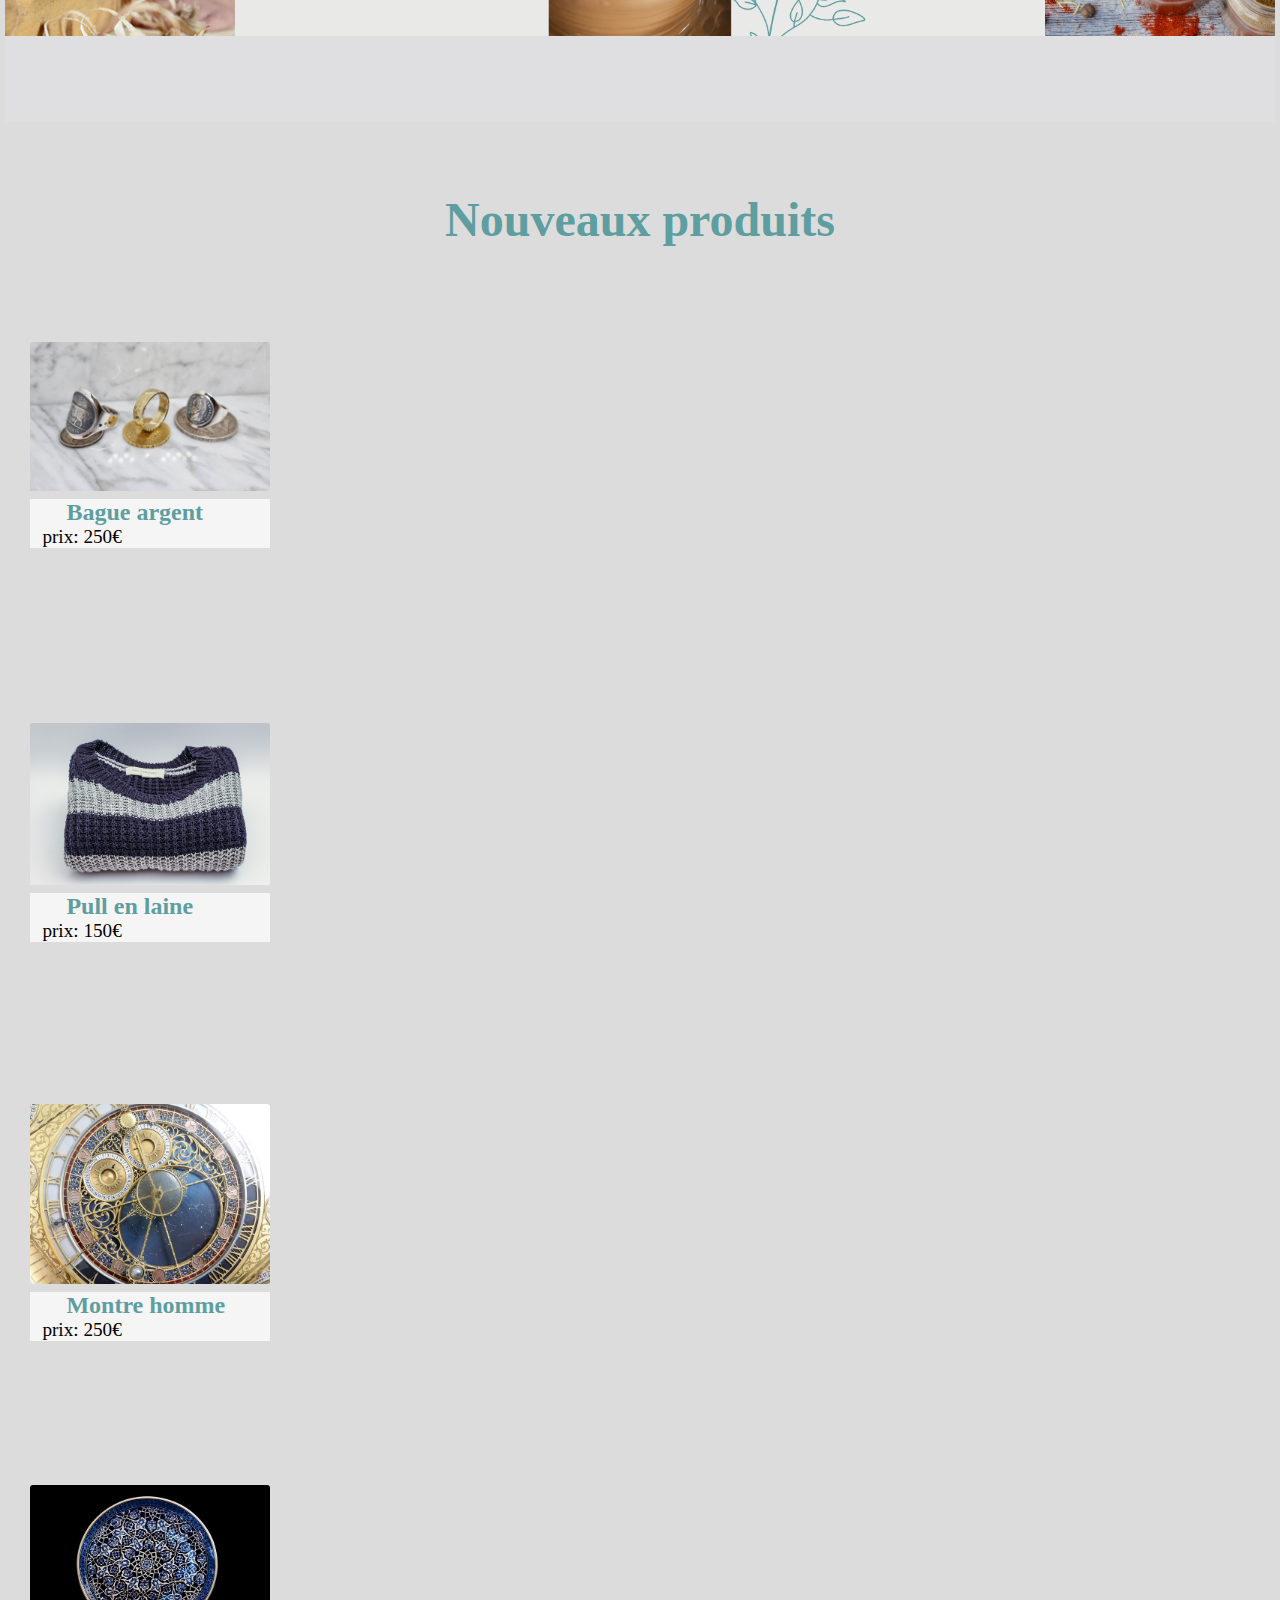
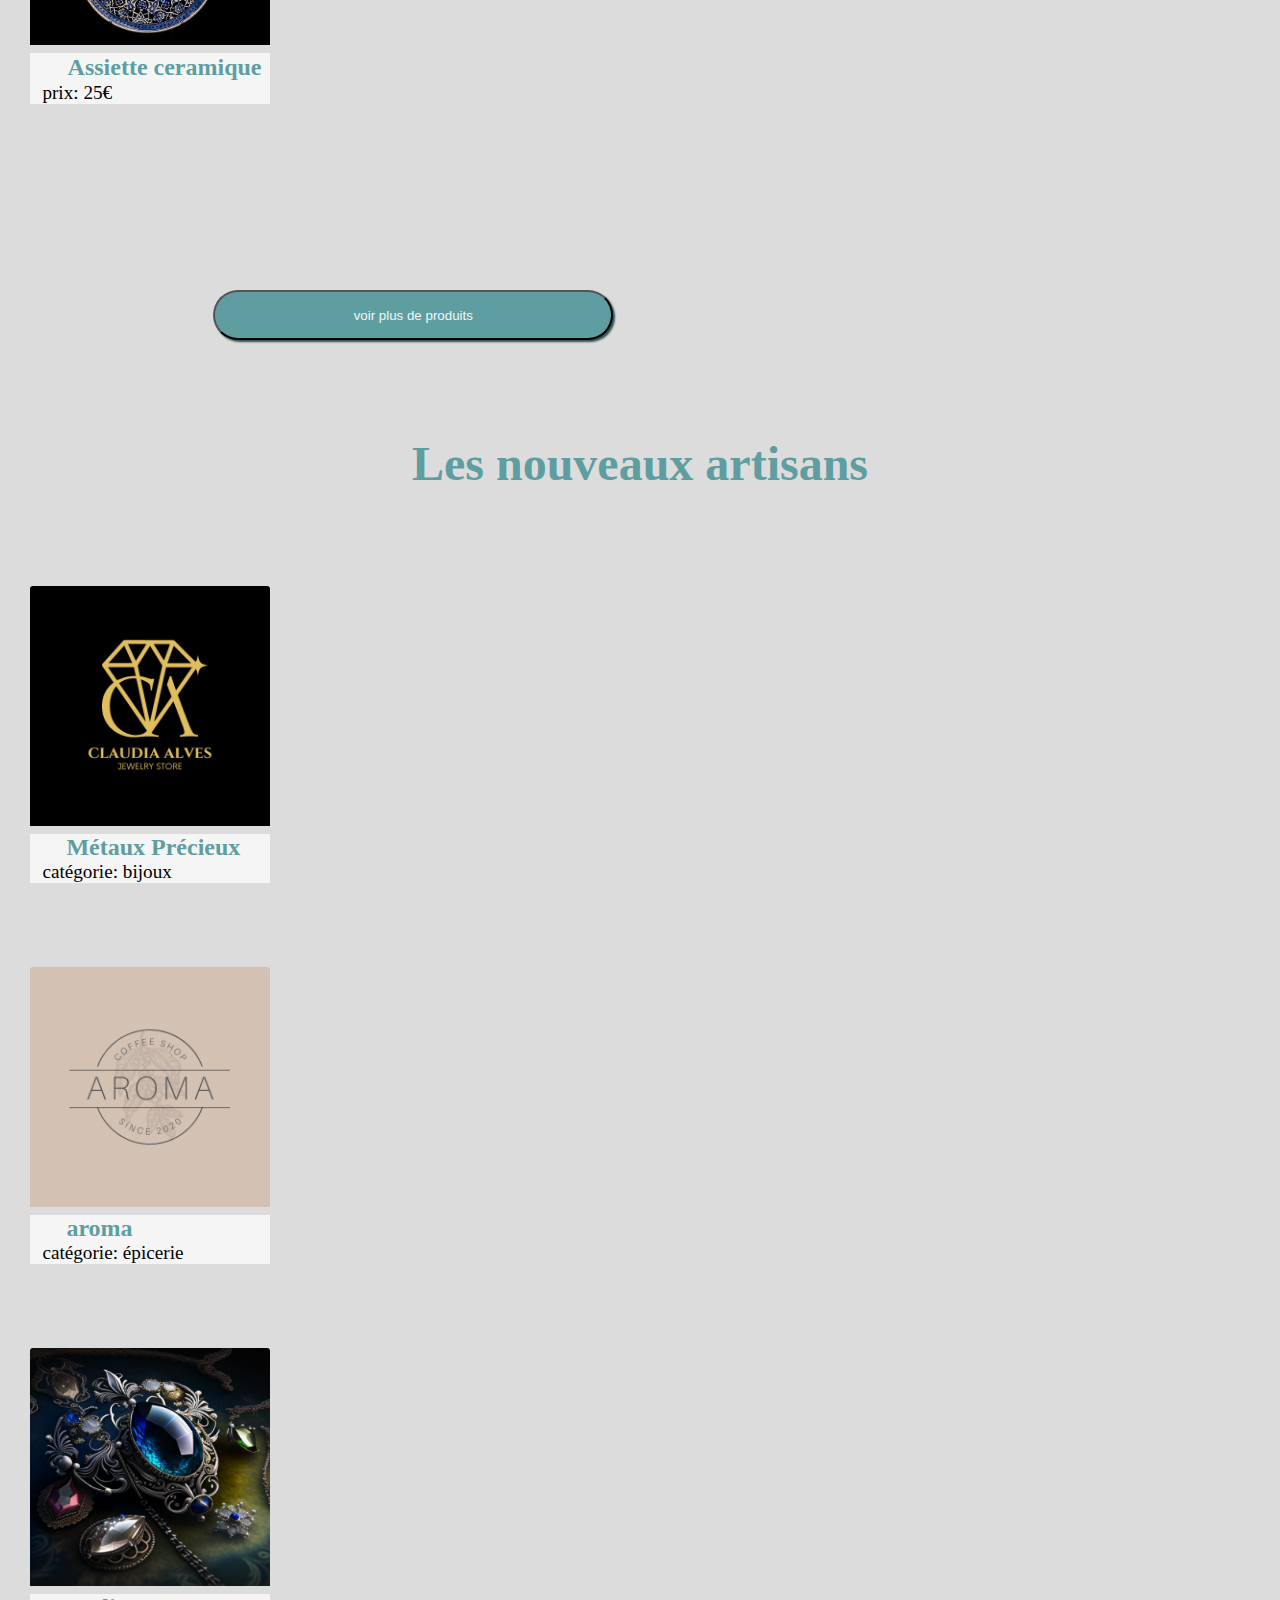
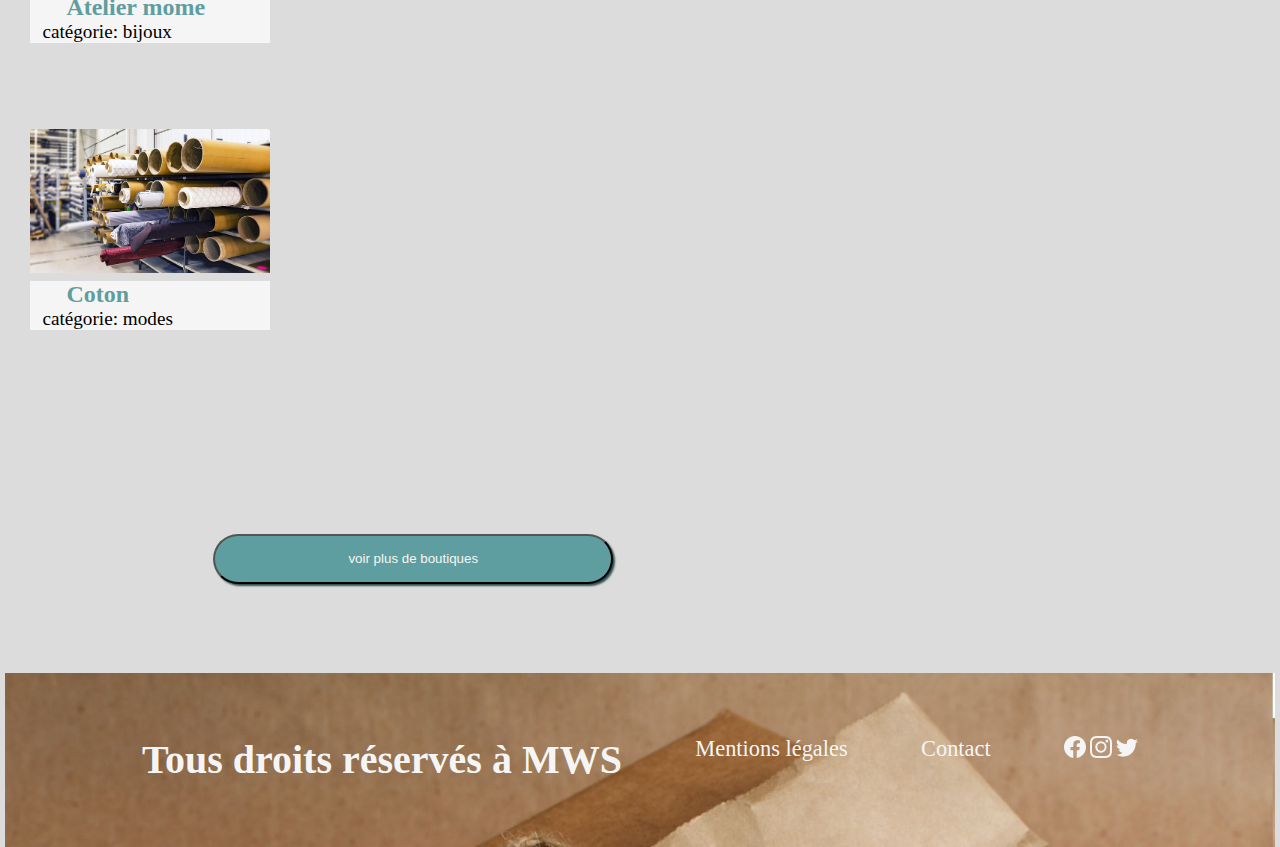
==== commit 52e3ce7a: "Update index.html" ====
--- a/index.html
+++ b/index.html
@@ -239,7 +239,7 @@
             </div>
           </div>
       </div>
-      <button id="lucifer">voir plus de boutique</button>
+      <button id="lucifer">voir plus de boutiques</button>
     </div>
     </article>
   </main>
@@ -270,4 +270,4 @@
     </footer>
 </body>
 <script src="https://cdn.jsdelivr.net/npm/bootstrap@5.2.0/dist/js/bootstrap.bundle.min.js" integrity="sha384-A3rJD856KowSb7dwlZdYEkO39Gagi7vIsF0jrRAoQmDKKtQBHUuLZ9AsSv4jD4Xa" crossorigin="anonymous"></script>
-</html>+</html>
